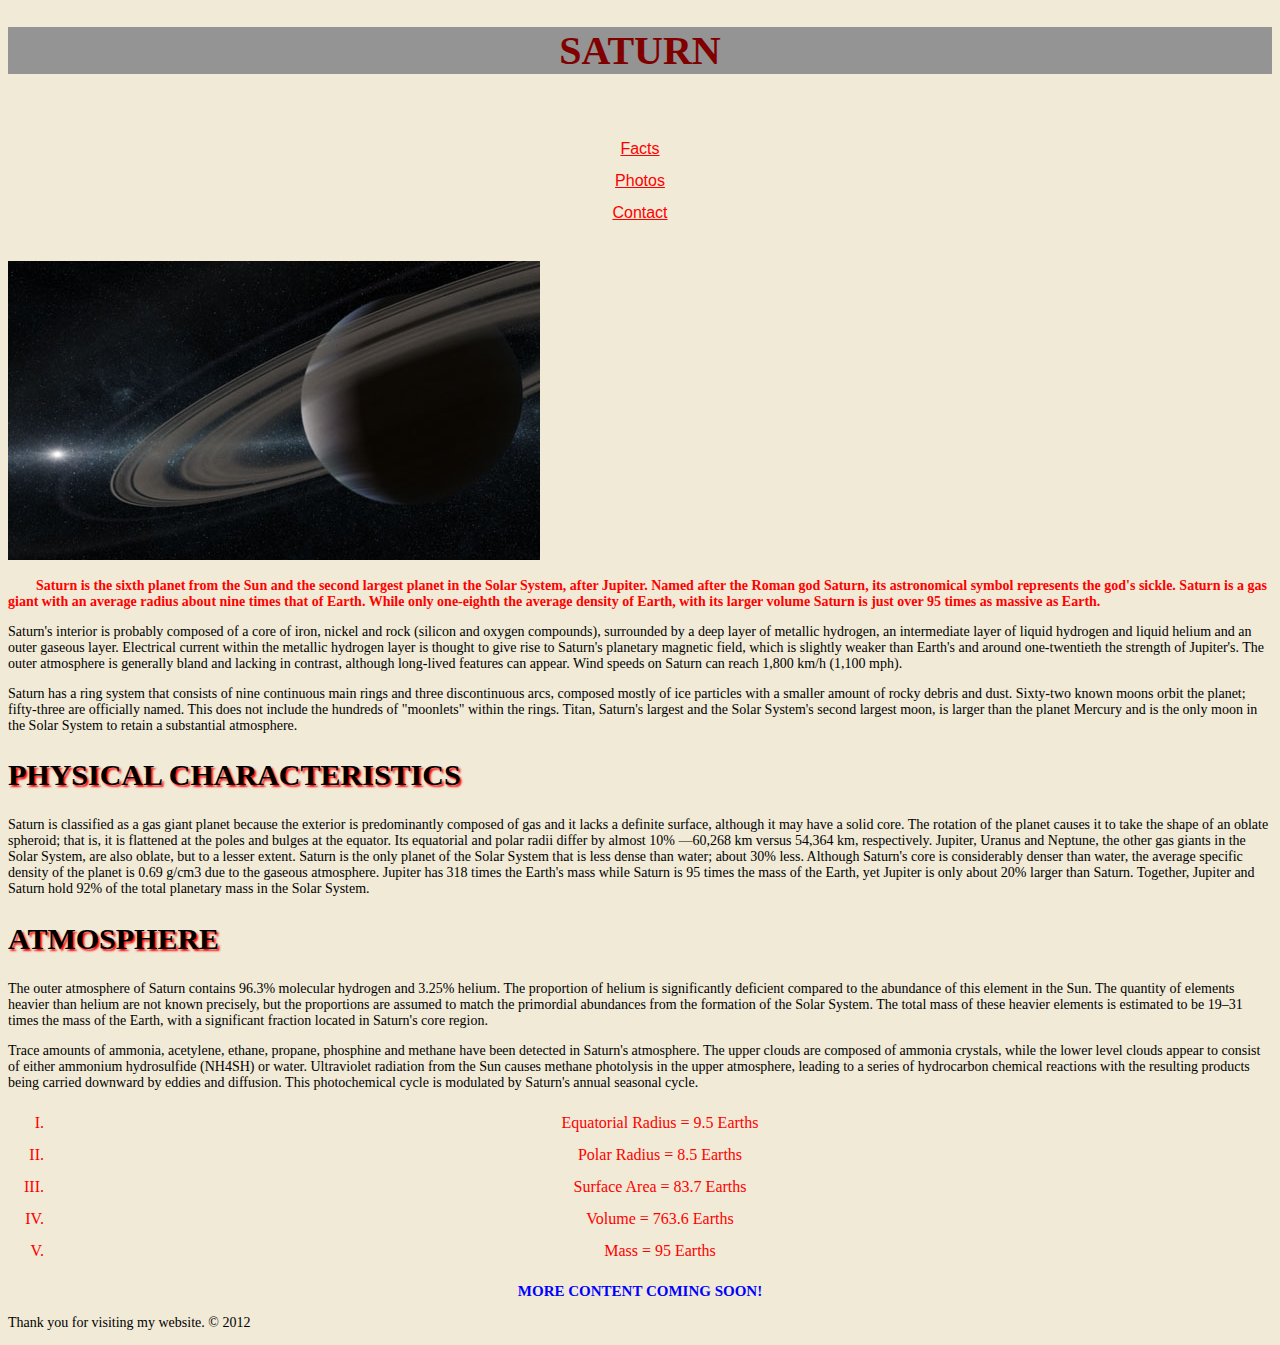
==== lab2/index.html @ 32009698 "lab2 CSS" ====
<!DOCTYPE html>
<html>
	<head>
		<title>DWS Lab 2</title>
		<meta charset="utf-8"/>
	<link rel="stylesheet" type="text/css" href="CSS/mystyle.css"/>
	</head>
	<body> 
  <h1>Saturn</h1>
		<ul>
			<li><a href="#">Facts</a></li>
			<li><a href="#">Photos</a></li>
			<li><a href="#">Contact</a></li>
		</ul>
		<div><img src="images/saturn.jpg" alt="Photo of Saturn" width="532" height="299"></div>
		<p class="p1">Saturn is the sixth planet from the Sun and the second largest planet in the Solar System, after Jupiter. Named after the Roman god Saturn, its astronomical symbol represents the god's sickle. Saturn is a gas giant with an average radius about nine times that of Earth. While only one-eighth the average density of Earth, with its larger volume Saturn is just over 95 times as massive as Earth. </p>
		<p>Saturn's interior is probably composed of a core of iron, nickel and rock (silicon and oxygen compounds), surrounded by a deep layer of metallic hydrogen, an intermediate layer of liquid hydrogen and liquid helium and an outer gaseous layer. Electrical current within the metallic hydrogen layer is thought to give rise to Saturn's planetary magnetic field, which is slightly weaker than Earth's and around one-twentieth the strength of Jupiter's. The outer atmosphere is generally bland and lacking in contrast, although long-lived features can appear. Wind speeds on Saturn can reach 1,800 km/h (1,100 mph).</p>
		<p>Saturn has a ring system that consists of nine continuous main rings and three discontinuous arcs, composed mostly of ice particles with a smaller amount of rocky debris and dust. Sixty-two known moons orbit the planet; fifty-three are officially named. This does not include the hundreds of "moonlets" within the rings. Titan, Saturn's largest and the Solar System's second largest moon, is larger than the planet Mercury and is the only moon in the Solar System to retain a substantial atmosphere. </p>
		<h2 class="h4">Physical Characteristics</h2>
		<p>Saturn is classified as a gas giant planet because the exterior is predominantly composed of gas and it lacks a definite surface, although it may have a solid core. The rotation of the planet causes it to take the shape of an oblate spheroid; that is, it is flattened at the poles and bulges at the equator. Its equatorial and polar radii differ by almost 10% &mdash;60,268 km versus 54,364 km, respectively. Jupiter, Uranus and Neptune, the other gas giants in the Solar System, are also oblate, but to a lesser extent. Saturn is the only planet of the Solar System that is less dense than water; about 30% less. Although Saturn's core is considerably denser than water, the average specific density of the planet is 0.69 g/cm3 due to the gaseous atmosphere. Jupiter has 318 times the Earth's mass while Saturn is 95 times the mass of the Earth, yet Jupiter is only about 20% larger than Saturn. Together, Jupiter and Saturn hold 92% of the total planetary mass in the Solar System. </p>
		<h2>Atmosphere</h2>
		<p>The outer atmosphere of Saturn contains 96.3% molecular hydrogen and 3.25% helium. The proportion of helium is significantly deficient compared to the abundance of this element in the Sun. The quantity of elements heavier than helium are not known precisely, but the proportions are assumed to match the primordial abundances from the formation of the Solar System. The total mass of these heavier elements is estimated to be 19&ndash;31 times the mass of the Earth, with a significant fraction located in Saturn's core region.</p>
		<p>Trace amounts of ammonia, acetylene, ethane, propane, phosphine and methane have been detected in Saturn's atmosphere. The upper clouds are composed of ammonia crystals, while the lower level clouds appear to consist of either ammonium hydrosulfide (NH4SH) or water. Ultraviolet radiation from the Sun causes methane photolysis in the upper atmosphere, leading to a series of hydrocarbon chemical reactions with the resulting products being carried downward by eddies and diffusion. This photochemical cycle is modulated by Saturn's annual seasonal cycle.</p>
		<ol>
			<li>Equatorial Radius = 9.5 Earths</li>
			<li>Polar Radius = 8.5 Earths</li>
			<li>Surface Area = 83.7 Earths</li>
			<li>Volume = 763.6 Earths</li>
			<li>Mass = 95 Earths</li>
		</ol>
		<h3>More Content Coming Soon!</h3>
		<p>Thank you for visiting my website. &copy; 2012</p>
	</body>
</html>
---- lab2/CSS/mystyle.css ----
body
{
background-color: #F0EAD6;
}


ul {
text-align: center;
list-style-type: none;
display: inline;
font-family: Verdana, Arial, Helvetica, sans-serif;
line-height: 2em;
list-style-type: square;
padding: 6px;
margin: 2px;
}

ul li {
   font-size: medium;
  
}

a:link {
 color: red;
}

a:hover {
  color: red;
}

H1 {
   font-family: arial sans-serif;
   text-align: center;
   font-size: 40px;
   color: green;
   background-color: #949494;
}

h1 { color: maroon }
em { color: maroon }
h1 em { color: blue }

H2 {
   font-family: arial sans-serif;
   text-align: left;
   font-size: 30px;
   color: black;
   text-shadow: 2px 2px 2px red;
}

H3 {
   font-family: arial sans-serif;
   text-align: center;
   font-size: 15px;
   color: blue;
   
}

h1, h2, h3 { 
   text-transform: uppercase;
}


P {
   font-family: georgia,times new roman;
   font-size: 14px;
   color: black;
   font-variant: lowercase;
  }

.p1 {
   color: red;
   font-weight: bold;
   text-indent: 2em;
}


ol {
list-style-type: upper-roman;
list-style-position: outside;
color: red;
line-height: 2em;
text-align: center;
}

#footer {
   text-align: right;
   font-weight: bold;
   font-variant: small-caps;
   color: red;
   font-size: 13px;
   font-family: arial,verdana;
}
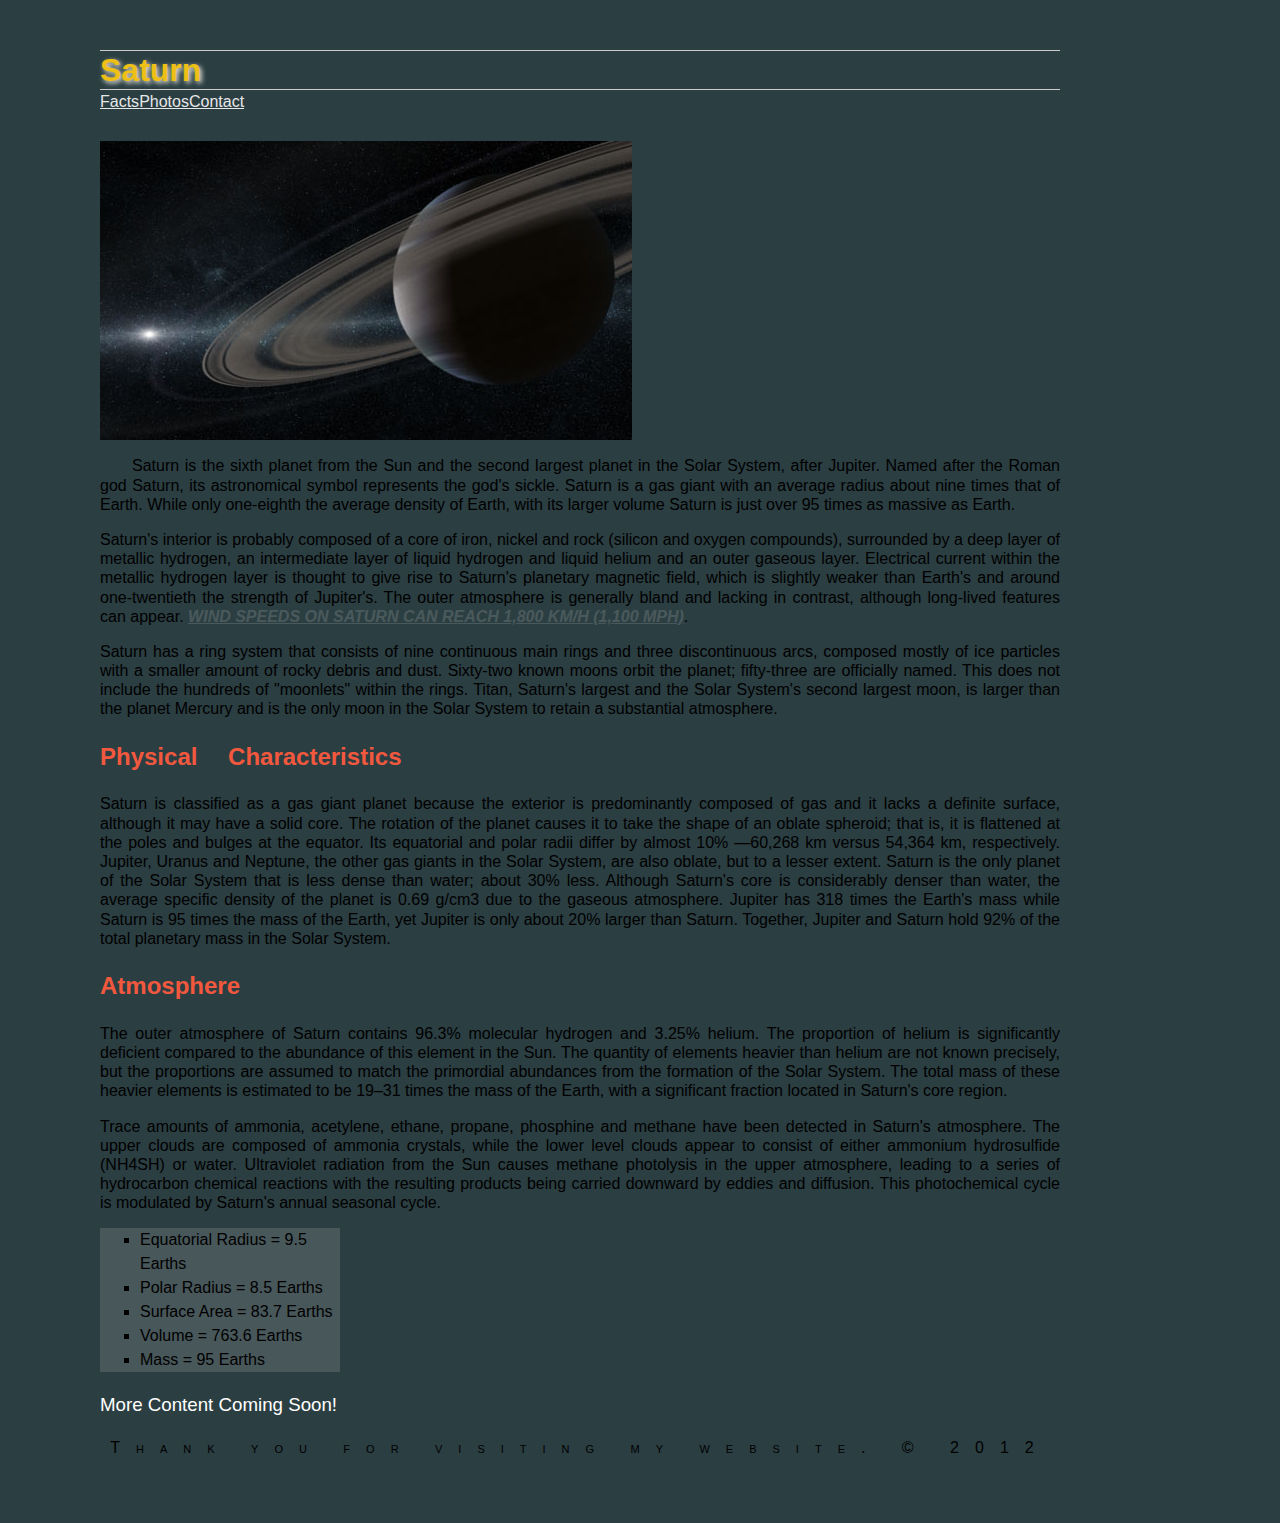
==== commit 5c9706e9: "Lab 2" ====
--- a/lab2/index.html
+++ b/lab2/index.html
@@ -3,20 +3,20 @@
 	<head>
 		<title>DWS Lab 2</title>
 		<meta charset="utf-8"/>
-	<link rel="stylesheet" type="text/css" href="CSS/mystyle.css"/>
+		<link rel="stylesheet" href="css/main.css">
 	</head>
-	<body> 
-  <h1>Saturn</h1>
-		<ul>
+	<body>
+		<h1>Saturn</h1>
+		<ul id="Nav">
 			<li><a href="#">Facts</a></li>
 			<li><a href="#">Photos</a></li>
 			<li><a href="#">Contact</a></li>
 		</ul>
 		<div><img src="images/saturn.jpg" alt="Photo of Saturn" width="532" height="299"></div>
-		<p class="p1">Saturn is the sixth planet from the Sun and the second largest planet in the Solar System, after Jupiter. Named after the Roman god Saturn, its astronomical symbol represents the god's sickle. Saturn is a gas giant with an average radius about nine times that of Earth. While only one-eighth the average density of Earth, with its larger volume Saturn is just over 95 times as massive as Earth. </p>
-		<p>Saturn's interior is probably composed of a core of iron, nickel and rock (silicon and oxygen compounds), surrounded by a deep layer of metallic hydrogen, an intermediate layer of liquid hydrogen and liquid helium and an outer gaseous layer. Electrical current within the metallic hydrogen layer is thought to give rise to Saturn's planetary magnetic field, which is slightly weaker than Earth's and around one-twentieth the strength of Jupiter's. The outer atmosphere is generally bland and lacking in contrast, although long-lived features can appear. Wind speeds on Saturn can reach 1,800 km/h (1,100 mph).</p>
+		<p class="intro">Saturn is the sixth planet from the Sun and the second largest planet in the Solar System, after Jupiter. Named after the Roman god Saturn, its astronomical symbol represents the god's sickle. Saturn is a gas giant with an average radius about nine times that of Earth. While only one-eighth the average density of Earth, with its larger volume Saturn is just over 95 times as massive as Earth. </p>
+		<p>Saturn's interior is probably composed of a core of iron, nickel and rock (silicon and oxygen compounds), surrounded by a deep layer of metallic hydrogen, an intermediate layer of liquid hydrogen and liquid helium and an outer gaseous layer. Electrical current within the metallic hydrogen layer is thought to give rise to Saturn's planetary magnetic field, which is slightly weaker than Earth's and around one-twentieth the strength of Jupiter's. The outer atmosphere is generally bland and lacking in contrast, although long-lived features can appear. <strong>Wind speeds on Saturn can reach 1,800 km/h (1,100 mph)</strong>.</p>
 		<p>Saturn has a ring system that consists of nine continuous main rings and three discontinuous arcs, composed mostly of ice particles with a smaller amount of rocky debris and dust. Sixty-two known moons orbit the planet; fifty-three are officially named. This does not include the hundreds of "moonlets" within the rings. Titan, Saturn's largest and the Solar System's second largest moon, is larger than the planet Mercury and is the only moon in the Solar System to retain a substantial atmosphere. </p>
-		<h2 class="h4">Physical Characteristics</h2>
+		<h2>Physical Characteristics</h2>
 		<p>Saturn is classified as a gas giant planet because the exterior is predominantly composed of gas and it lacks a definite surface, although it may have a solid core. The rotation of the planet causes it to take the shape of an oblate spheroid; that is, it is flattened at the poles and bulges at the equator. Its equatorial and polar radii differ by almost 10% &mdash;60,268 km versus 54,364 km, respectively. Jupiter, Uranus and Neptune, the other gas giants in the Solar System, are also oblate, but to a lesser extent. Saturn is the only planet of the Solar System that is less dense than water; about 30% less. Although Saturn's core is considerably denser than water, the average specific density of the planet is 0.69 g/cm3 due to the gaseous atmosphere. Jupiter has 318 times the Earth's mass while Saturn is 95 times the mass of the Earth, yet Jupiter is only about 20% larger than Saturn. Together, Jupiter and Saturn hold 92% of the total planetary mass in the Solar System. </p>
 		<h2>Atmosphere</h2>
 		<p>The outer atmosphere of Saturn contains 96.3% molecular hydrogen and 3.25% helium. The proportion of helium is significantly deficient compared to the abundance of this element in the Sun. The quantity of elements heavier than helium are not known precisely, but the proportions are assumed to match the primordial abundances from the formation of the Solar System. The total mass of these heavier elements is estimated to be 19&ndash;31 times the mass of the Earth, with a significant fraction located in Saturn's core region.</p>
@@ -29,6 +29,6 @@
 			<li>Mass = 95 Earths</li>
 		</ol>
 		<h3>More Content Coming Soon!</h3>
-		<p>Thank you for visiting my website. &copy; 2012</p>
+		<p class="small">Thank you for visiting my website. &copy; 2012</p>
 	</body>
 </html>--- a/lab2/css/main.css
+++ b/lab2/css/main.css
@@ -0,0 +1,103 @@
+body{
+background-color: #2B3E42;
+width: 960px;
+font: 16px/1.5 Arial,sans-serif;
+margin: 25px 50px;
+padding: 25px 50px;
+}
+
+div{
+width: 400px;
+vertical-align: -10px;
+}
+
+img{
+vertical-align: text-top;
+}
+
+p{
+text-align: justify;
+font-size: 16px;
+line-height: 1.2;
+}
+
+h1{
+color: #EEC015;
+text-shadow: 2px 2px 5px #F7F3E8;
+text-align: left;
+line-height: 1.2em;
+font-family: Arial,sans-serif;
+padding: 0px;
+margin: 0px;
+border-bottom: 1px solid #ccc; 
+border-top: 1px solid #ccc; 
+}
+
+h2{
+color: #F2583E;
+word-spacing: 1em;
+}
+
+h3{
+color: #FFFFFF;
+font-variant: normal;
+font-weight: lighter;
+}
+
+#Nav{
+/*----float: left;--- cant get to float correctly*/
+width: 100%;
+margin: 0 0 3em 0;
+padding: 0;
+list-style: none;
+}
+
+#Nav li{
+float: left;
+}
+
+a:link{
+color: #E6E7E8;
+}
+
+a:visited{
+color: #FFFFFF;
+}
+
+a:hover{
+color: #6C7A7D;
+}
+
+a:active{
+color: #CD96CD;
+}
+
+/*----a{
+display: block;
+width: 60px;
+}---*/
+
+p.small{
+font-variant: small-caps;
+letter-spacing: 1em;
+text-align: center;
+}
+
+p.intro{
+text-indent: 2em;
+}
+
+ol{
+background-color: rgba(192,192,192,0.2);
+width: 200px;
+list-style-type: square;
+
+}
+
+strong{
+color: #F7F3E8;
+text-transform: uppercase;
+font-style: italic;
+text-decoration: underline;
+opacity: 0.15;
+}
